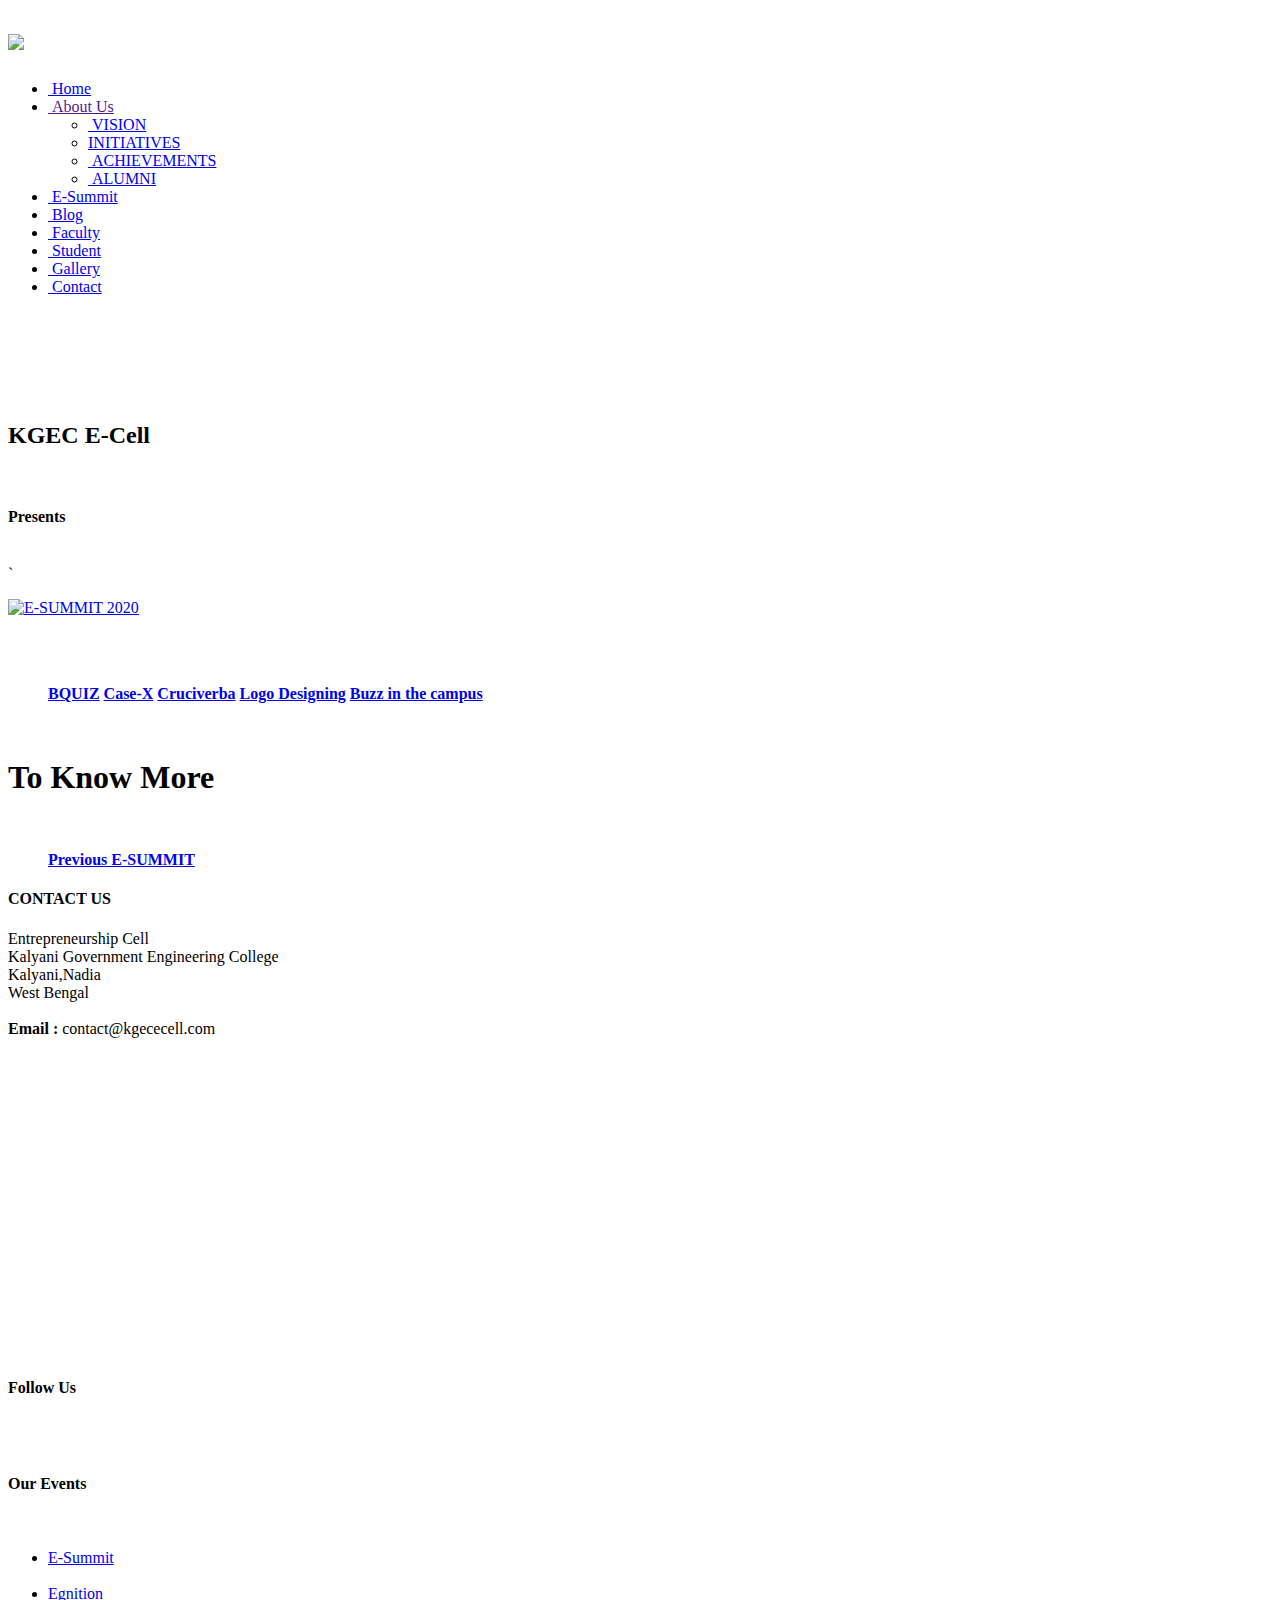
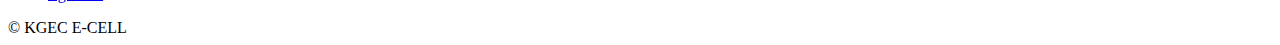
==== esummit.html @ f0aad1a5 "02-07-2020" ====
<!DOCTYPE html>
<html lang="en">
<head>
  <meta charset="utf-8">
  <title>Entrepreneurship Cell-KGEC</title>
  <meta name="viewport" content="width=device-width, initial-scale=1.0">
 
  <meta content="" name="keywords">
  <meta content="" name="description">

  <!-- Favicons -->
  <link href="images/favicon-_1_.png" rel="icon">
  <link href="iimages/favicon.png" rel="apple-touch-icon">

  <!-- Google Fonts -->
  <link href="https://fonts.googleapis.com/css?family=Open+Sans:300,300i,400,400i,700,700i|Montserrat:300,400,500,700" rel="stylesheet">

  <!-- Bootstrap CSS File -->
  <link href="lib/bootstrap/css/bootstrap.min.css" rel="stylesheet">

  <!-- Libraries CSS Files -->
  <link href="lib/font-awesome/css/font-awesome.min.css" rel="stylesheet">
  <link href="lib/animate/animate.min.css" rel="stylesheet">
  <link href="lib/ionicons/css/ionicons.min.css" rel="stylesheet">
  <link href="lib/owlcarousel/assets/owl.carousel.min.css" rel="stylesheet">
  <link href="lib/lightbox/css/lightbox.min.css" rel="stylesheet">

  <!-- Main Stylesheet File -->
  <link href="css/style.css" rel="stylesheet">
  <link href="css/esummit.css" rel="stylesheet">

  
  <style>
     @keyframes zoominoutsinglefeatured {
    0% {
        transform: scale(1,1);
    }
    50% {
        transform: scale(1.2,1.2);
    }
    100% {
        transform: scale(1,1);
    }
}
img .test
{
    max-width: 100%;
    min-width: 100px;
    height: auto;
}
  </style>
 
</head>

<body>

  <!-- Preloader ----------------->
<div id="preloader">
    <div class="preloader">
       <div class="sk-cube-grid">
            <div class="sk-cube sk-cube1"></div>
            <div class="sk-cube sk-cube2"></div>
            <div class="sk-cube sk-cube3"></div>
            <div class="sk-cube sk-cube4"></div>
            <div class="sk-cube sk-cube5"></div>
            <div class="sk-cube sk-cube6"></div>
            <div class="sk-cube sk-cube7"></div>
            <div class="sk-cube sk-cube8"></div>
            <div class="sk-cube sk-cube9"></div>
        </div>
    </div>
</div>

  <!--==========================
    Header
  ============================-->
 <header id="header">
     <div class="container-fluid">

    <div id="logo" class="pull-left">
     
        <h1><a href="#intro"><img src="images/thumbnail_large.png" class="img-responsive"></a></h1>
      </div>

       <nav id="nav-menu-container">
      
        <ul class="nav-menu">
           <li><a href="index.html"><icon class="fa fa-home"></icon>&nbsp;Home</a></li>
           <li class="menu-has-children"><a href=""><icon class="fa fa-user"></icon>&nbsp;About Us</a>
           <ul>
              <li><a href="vision.html"><icon class="fa fa-eye"></icon>&nbsp;VISION </a></li>
              <li><a href="initiative.html"><icon class="fa fa-graduation-cap"></icon>INITIATIVES</a></li>
              <li><a href="achievement.html"><icon class="fa fa-trophy"></icon>&nbsp;ACHIEVEMENTS</a></li>
              <li><a href="alumni.html"><icon class="fa fa-users"></icon>&nbsp;ALUMNI</a></li>
            </ul>
        </li>
           <li class="menu-active"><a href="#esummit"><icon class='fa fa-asl-interpreting'></icon>&nbsp;E-Summit</a></li>
            <li><a href="https://kgececell.wordpress.com/"><icon class="fa fa-stumbleupon-circle"></icon>&nbsp;Blog</a></li>
          <li><a href="faculty.html"><icon class="fa fa-university"></icon>&nbsp;Faculty</a></li>
          <li><a href="student.html"><icon class="fa fa-users"></icon>&nbsp;Student</a></li>
          <li><a href="gallery.html"> <icon class="fa fa-image"></icon>&nbsp;Gallery</a></li>
          <li><a href="#footer"><icon class="fa fa-contao"></icon>&nbsp;Contact</a></li>
        </ul>
      </nav><!-- #nav-menu-container -->
    </div>
  </header><!-- #header -->

  <br>
  <br>
  <br>
  <br>
  <br>


    <section id="esummit">
      <div class="container">
        <header class="sec-header">

        

            <div class="container-fluid holder1">

                <div class="write">
                    <h2 class="a1">KGEC E-Cell</h2><br>
          
                    <h4 class="a2">Presents</h4><br>
                  

                   `<div class="row row-main justify-content-center  rose"> 
                      <p>
                        <a href="https://www.facebook.com/KGEC.ECELL/posts/1423288001190039">
                        <img class="test" border="0" title ="Click here to see our Facebook Page !" alt="E-SUMMIT 2020" src="img/E CELL 2020 Main Poster.jpg"    class="img-responsive"> <!-- width="500" height="300" -->
                        </a>
                      </p>
                    </div>
                    <!-- 
                   <br>
                   <a class = "mmm" href = "https://dare2compete.com/f/e-summit-2020-kalyani-government-engineering-college-entrepreneurship-cellkgec-e-cell-6599">
                    <h4>To participate in our online events click on this link.</h4><br>
                   </a>  --> 
                <!-- ===================================== -->
<!-- 
                  <div class="row">
                    <div class="col-0 col-sm-1 col-md-3 col-lg-3 item"></div>


                    <div class="col-4 col-sm-5 col-md-2 col-lg-2 item">
                      <div class="card" >
                        <a href = "https://dare2compete.com/"><img class="card-img-top img-responsive" src="img/x5.jpeg" alt="Card image cap" ></a>
                       
                      </div>
                      <h4 class="xxx">Official Online Hosting Partner</h4><br>
                    </div>


                    <div class="col-4 col-sm-5 col-md-2 col-lg-2 item">
                      <div class="card">
                        <a href ="https://www.mywbut.com/"><img class="card-img-top img-responsive" src="img/x4.jpg" alt="Card image cap" ></a>
                        
                      </div>
                      <h4 class="xxx">Official Title Sponsor</h4><br>
                    </div>
                    

                    <div class="col-4 col-sm-5 col-md-2 col-lg-2 item">
                      <div class="card" >
                        <a href = "https://www.germentor.in/"><img class="card-img-top img-responsive" src="img/x2.jpg" alt="Card image cap" ></a>
                        
                      </div>
                      <h4 class="xxx">Official Co-Sponsor</h4><br>
                    </div>
                    
                    <div class="col-0 col-sm-1 col-md-1 col-lg-2 item"></div>
                  </div>


                  

                  <div class="row">
                    <div class="col-0 col-sm-1 col-md-3 col-lg-3 item"></div>


                    <div class="col-4 col-sm-5 col-md-2 col-lg-2 item">
                      <div class="card" >
                        <a href = "https://kolkatanewstoday.com/"><img class="card-img-top img-responsive" src="img/x8.jpg" alt="Card image cap" ></a>
                      </div>
                      <h4 class="xxx">Official Online News Partner</h4><br>
                    </div>


                    <div class="col-4 col-sm-5 col-md-2 col-lg-2 item">
                      <div class="card">
                        <a href ="https://www.facebook.com/bangalianalove/"><img class="card-img-top img-responsive" src="img/x10.jpg" alt="Card image cap" ></a>
                      </div>
                      <h4 class="xxx">Official Online Marketing Partner</h4><br>
                    </div>
                    

                    <div class="col-4 col-sm-5 col-md-2 col-lg-2 item">
                      <div class="card" >
                        <a href = "https://www.facebook.com/919FriendsFM/"><img class="card-img-top img-responsive" src="img/x9.jpg" alt="Card image cap" ></a>
                      </div>
                      <h4 class="xxx">Official Online Radio Partner</h4><br>
                    </div>
                    
                    <div class="col-0 col-sm-1 col-md-1 col-lg-2 item"></div>
                  </div>

  -->                 <!--- ============================================== -->
                  
                  <br><br>
                    <ul class="lss">

                               <a href="https://d2c.pw/iyr4Jf" class="btn btn-info gg1"><b>BQUIZ</b></a>
                                <a href="https://d2c.pw/B5qnEG" class="btn btn-info gg2"><b>Case-X</b></a>
                                <a href="https://d2c.pw/sCzhiA" class="btn btn-info gg1"><b>Cruciverba</b></a>
                                <a href="https://dare2compete.com/o/logo-designing-e-summit-2020-kalyani-government-engineering-college-entrepreneurship-cellkgec-e-cell-111827" class="btn btn-info gg1"><b>Logo Designing</b></a>
                                <a href="https://forms.gle/AhtVux2DkJZHRrcw7" class="btn btn-info gg1"><b>Buzz in the campus</b></a>
                  </ul>
                  <br>
                  <h1 class="a3">To Know More</h1><br>
                   <ul class="lss">
                     <a href="https://kgececell.wordpress.com/2018/04/24/e-summit-2018-a-journal/" class="btn btn-info gg1"><b>Previous E-SUMMIT</b></a>
                  </ul>

                </div>

           
    </section></div>
 

  <!--==========================
    Footer
  ============================-->
 <footer id="footer">
    <div class="footer-top">
      <div class="container">
        <div class="row">
          <div class="col-lg-4 col-md-6 footer-links">
            <h4>CONTACT US</h4>
            <p> Entrepreneurship Cell <br>
              Kalyani Government Engineering College<br>
              Kalyani,Nadia <br>
              West Bengal    <br>
              <br>
              <strong>Email : </strong>contact@kgececell.com</p>
            <p><iframe src="https://www.google.com/maps/embed?pb=!1m18!1m12!1m3!1d3672.8812201808146!2d88.44659801424989!3d22.991394923263652!2m3!1f0!2f0!3f0!3m2!1i1024!2i768!4f13.1!3m3!1m2!1s0x39f8952d71094a7f%3A0x8f1c6d3ff467d96b!2sKalyani%20Government%20Engineering%20College!5e0!3m2!1sen!2sin!4v1583172378229!5m2!1sen!2sin" width="300" height="300" frameborder="0" style="border:0;" allowfullscreen=""></iframe></p>
          </div>

          <div class="col-lg-4 col-md-6 footer-contact">
            <h4>Follow Us</h4>
            <br>
           
            <div class="social-links">
               <a href="https://twitter.com/kgececell" class="twitter"><i class="fa fa-twitter"></i></a>
              <a href="https://www.facebook.com/KGEC.ECELL/" class="facebook"><i class="fa fa-facebook"></i></a>
              <a href="https://www.instagram.com/kgececell/?hl=en" class="instagram"><i class="fa fa-instagram"></i></a>
              <a href="https://plus.google.com/112260472232818738617" target="_blank">
                                            <i class="fa fa-google-plus fo"></i> </a>  
        <a href="https://www.linkedin.com/company/kgec-e-cell/?originalSubdomain=in" class="linkedin"><i class="fa fa-linkedin"></i></a>
            </div>
            <br>
          </div>

          <div class="col-lg-4 col-md-6 footer-newsletter">
            <h4>Our Events</h4>
            <br>
             <ul>
                                    <li >
                                        <a href="esummit.html">E-Summit</a>
                                    </li> 
                                     <br>
                                    <li >
                                        <a href="https://kgececell.wordpress.com/2019/09/10/egnition2k19-launch-of-the-mighty-rocket/">Egnition</a>
                                    </li>
                                </ul>
          </div>
        </div>
      </div>
    </div>

    <div class="container">
      <div class="copyright">
        &copy; KGEC E-CELL 
      </div>
    </div>
  </footer><!-- #footer -->

  <a href="#" class="back-to-top"><i class="fa fa-chevron-up"></i></a>
  <!-- Uncomment below i you want to use a preloader -->
  <!-- <div id="preloader"></div> -->

  <!-- JavaScript Libraries -->
  <script src="lib/jquery/jquery.min.js"></script>
  <script src="lib/jquery/jquery-migrate.min.js"></script>
  <script src="lib/bootstrap/js/bootstrap.bundle.min.js"></script>
  <script src="lib/easing/easing.min.js"></script>
  <script src="lib/superfish/hoverIntent.js"></script>
  <script src="lib/superfish/superfish.min.js"></script>
  <script src="lib/wow/wow.min.js"></script>
  <script src="lib/waypoints/waypoints.min.js"></script>
  <script src="lib/counterup/counterup.min.js"></script>
  <script src="lib/owlcarousel/owl.carousel.min.js"></script>
  <script src="lib/isotope/isotope.pkgd.min.js"></script>
  <script src="lib/lightbox/js/lightbox.min.js"></script>
  <script src="lib/touchSwipe/jquery.touchSwipe.min.js"></script>
  <!-- Contact Form JavaScript File -->
  <script src="contactform/contactform.js"></script>

  <!-- Template Main Javascript File -->
  <script src="js/main.js"></script>

</body>
</html>
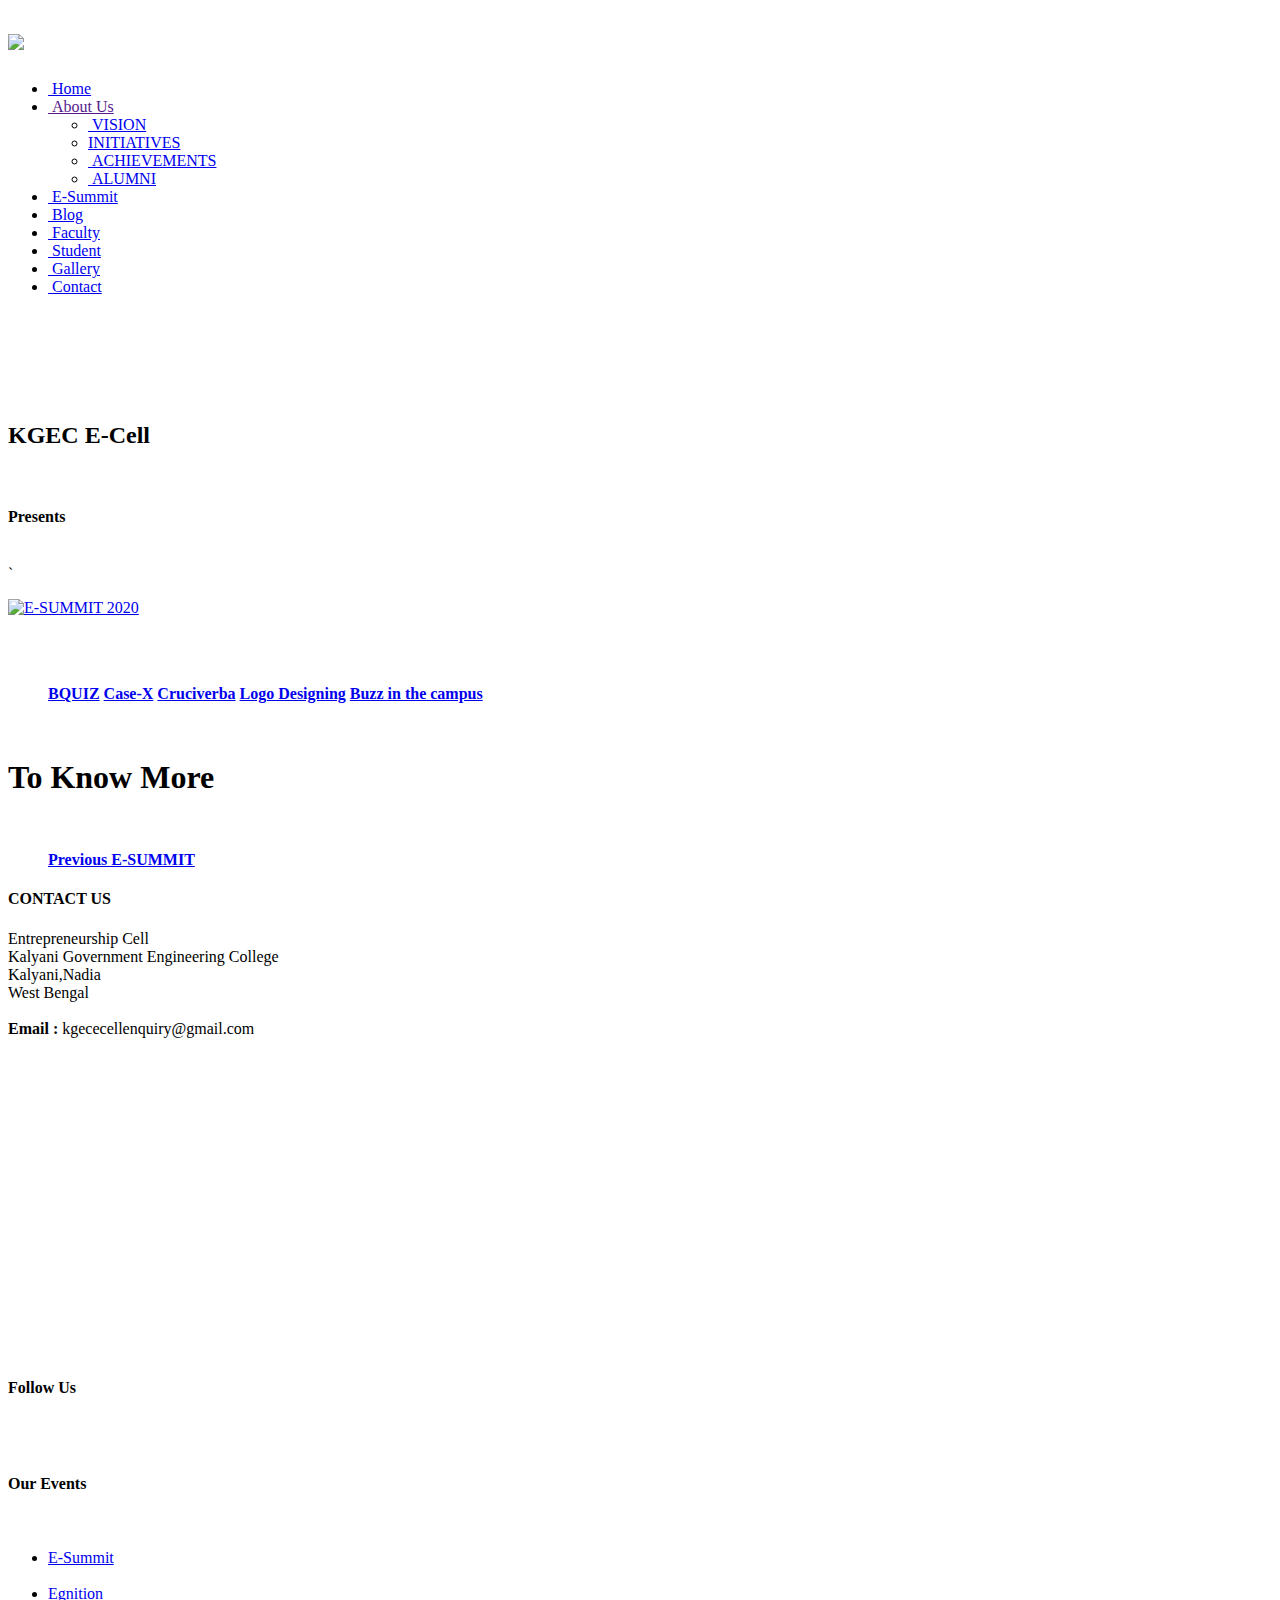
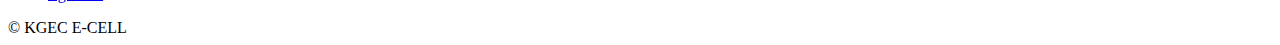
==== commit 33a1c46d: "CHANGES UPDATED" ====
--- a/esummit.html
+++ b/esummit.html
@@ -81,7 +81,7 @@
 
     <div id="logo" class="pull-left">
      
-        <h1><a href="#intro"><img src="images/thumbnail_large.png" class="img-responsive"></a></h1>
+        <h1><a href="index.html"><img src="images/thumbnail_large.png" class="img-responsive"></a></h1>
       </div>
 
        <nav id="nav-menu-container">
@@ -245,7 +245,7 @@
               Kalyani,Nadia <br>
               West Bengal    <br>
               <br>
-              <strong>Email : </strong>contact@kgececell.com</p>
+              <strong>Email : </strong>kgececellenquiry@gmail.com</p>
             <p><iframe src="https://www.google.com/maps/embed?pb=!1m18!1m12!1m3!1d3672.8812201808146!2d88.44659801424989!3d22.991394923263652!2m3!1f0!2f0!3f0!3m2!1i1024!2i768!4f13.1!3m3!1m2!1s0x39f8952d71094a7f%3A0x8f1c6d3ff467d96b!2sKalyani%20Government%20Engineering%20College!5e0!3m2!1sen!2sin!4v1583172378229!5m2!1sen!2sin" width="300" height="300" frameborder="0" style="border:0;" allowfullscreen=""></iframe></p>
           </div>
 
@@ -257,8 +257,8 @@
                <a href="https://twitter.com/kgececell" class="twitter"><i class="fa fa-twitter"></i></a>
               <a href="https://www.facebook.com/KGEC.ECELL/" class="facebook"><i class="fa fa-facebook"></i></a>
               <a href="https://www.instagram.com/kgececell/?hl=en" class="instagram"><i class="fa fa-instagram"></i></a>
-              <a href="https://plus.google.com/112260472232818738617" target="_blank">
-                                            <i class="fa fa-google-plus fo"></i> </a>  
+              <a href="https://www.quora.com/profile/Entrepreneurship-Cell-Kalyani-Government-Engineering-College?ch=10&share=ba64d4e8&srid=u8tvL5" target="_blank">
+                <i class="fa fa-quora fo"></i> </a> 
         <a href="https://www.linkedin.com/company/kgec-e-cell/?originalSubdomain=in" class="linkedin"><i class="fa fa-linkedin"></i></a>
             </div>
             <br>
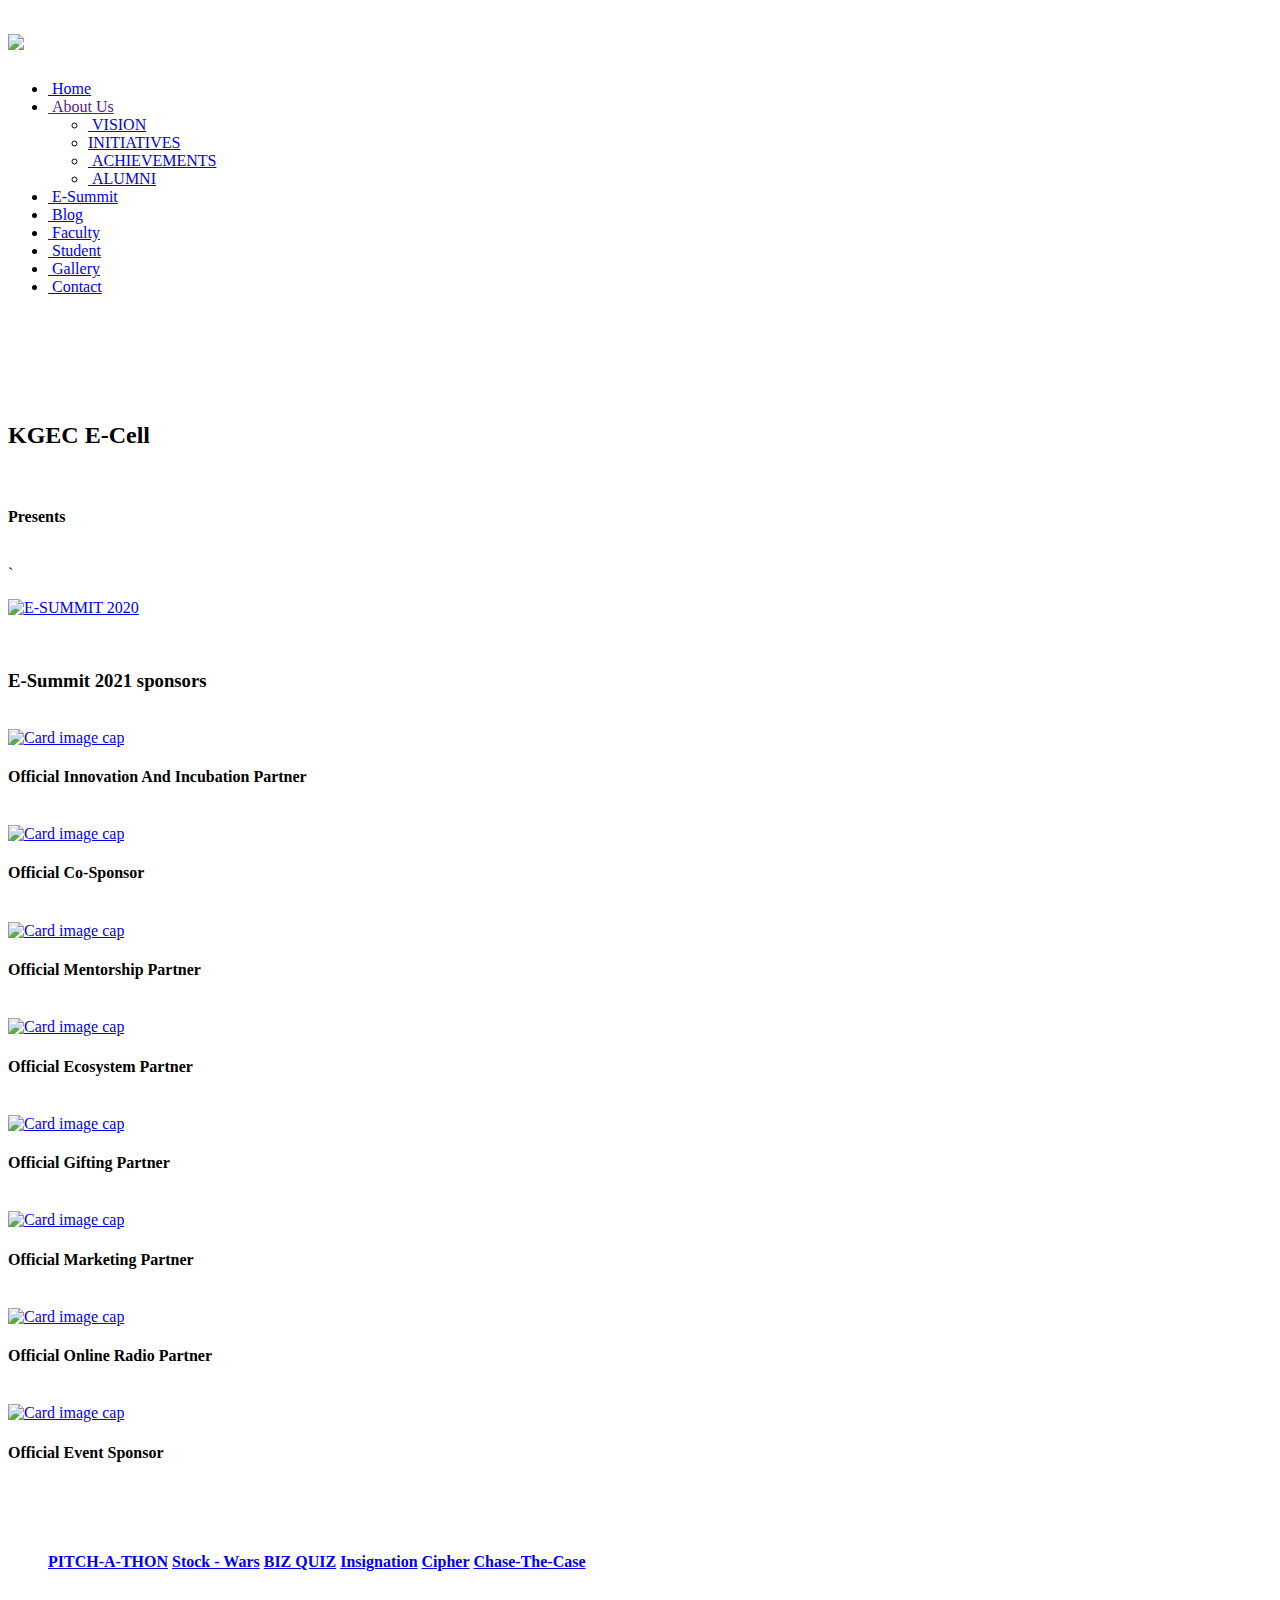
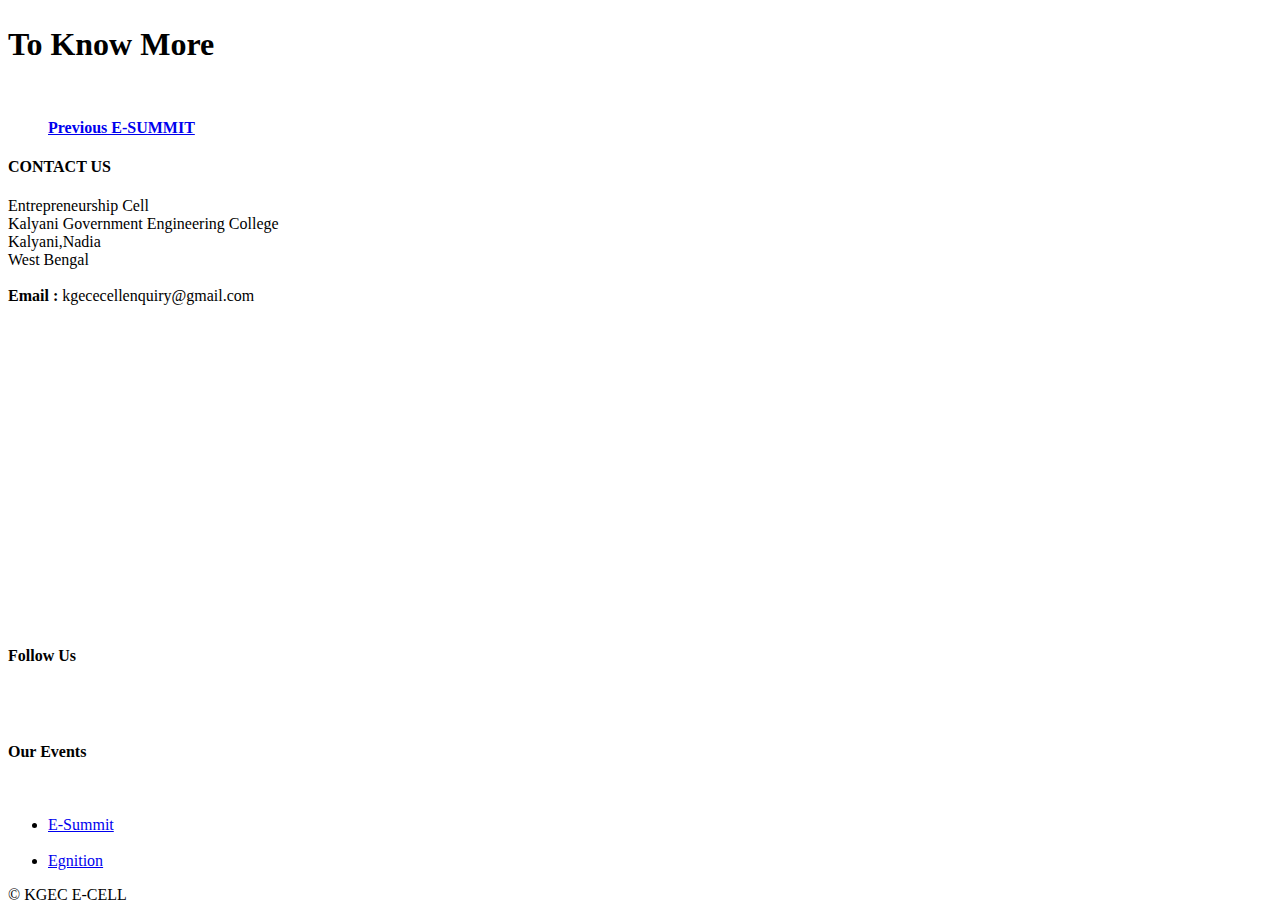
==== commit 8d8a3ef7: "Merge pull request #2 from baralabhishek1/branch_EsummitModal" ====
--- a/esummit.html
+++ b/esummit.html
@@ -1,12 +1,11 @@
-
-
 <!DOCTYPE html>
 <html lang="en">
+
 <head>
   <meta charset="utf-8">
   <title>Entrepreneurship Cell-KGEC</title>
   <meta name="viewport" content="width=device-width, initial-scale=1.0">
- 
+
   <meta content="" name="keywords">
   <meta content="" name="description">
 
@@ -15,7 +14,8 @@
   <link href="iimages/favicon.png" rel="apple-touch-icon">
 
   <!-- Google Fonts -->
-  <link href="https://fonts.googleapis.com/css?family=Open+Sans:300,300i,400,400i,700,700i|Montserrat:300,400,500,700" rel="stylesheet">
+  <link href="https://fonts.googleapis.com/css?family=Open+Sans:300,300i,400,400i,700,700i|Montserrat:300,400,500,700"
+    rel="stylesheet">
 
   <!-- Bootstrap CSS File -->
   <link href="lib/bootstrap/css/bootstrap.min.css" rel="stylesheet">
@@ -31,77 +31,103 @@
   <link href="css/style.css" rel="stylesheet">
   <link href="css/esummit.css" rel="stylesheet">
 
-  
+
   <style>
-     @keyframes zoominoutsinglefeatured {
-    0% {
-        transform: scale(1,1);
+    @keyframes zoominoutsinglefeatured {
+      0% {
+        transform: scale(1, 1);
+      }
+
+      50% {
+        transform: scale(1.2, 1.2);
+      }
+
+      100% {
+        transform: scale(1, 1);
+      }
     }
-    50% {
-        transform: scale(1.2,1.2);
+
+    img .test {
+      max-width: 100%;
+      min-width: 100px;
+      height: auto;
     }
-    100% {
-        transform: scale(1,1);
-    }
-}
-img .test
-{
-    max-width: 100%;
-    min-width: 100px;
-    height: auto;
-}
   </style>
- 
+
 </head>
 
 <body>
-
+  <audio id="my_audio" src="audio files/audiofm.mpeg" autoplay="autoplay" loop="loop"></audio>
   <!-- Preloader ----------------->
-<div id="preloader">
+  <div id="preloader">
     <div class="preloader">
-       <div class="sk-cube-grid">
-            <div class="sk-cube sk-cube1"></div>
-            <div class="sk-cube sk-cube2"></div>
-            <div class="sk-cube sk-cube3"></div>
-            <div class="sk-cube sk-cube4"></div>
-            <div class="sk-cube sk-cube5"></div>
-            <div class="sk-cube sk-cube6"></div>
-            <div class="sk-cube sk-cube7"></div>
-            <div class="sk-cube sk-cube8"></div>
-            <div class="sk-cube sk-cube9"></div>
-        </div>
+      <div class="sk-cube-grid">
+        <div class="sk-cube sk-cube1"></div>
+        <div class="sk-cube sk-cube2"></div>
+        <div class="sk-cube sk-cube3"></div>
+        <div class="sk-cube sk-cube4"></div>
+        <div class="sk-cube sk-cube5"></div>
+        <div class="sk-cube sk-cube6"></div>
+        <div class="sk-cube sk-cube7"></div>
+        <div class="sk-cube sk-cube8"></div>
+        <div class="sk-cube sk-cube9"></div>
+      </div>
     </div>
-</div>
+  </div>
 
   <!--==========================
     Header
   ============================-->
- <header id="header">
-     <div class="container-fluid">
-
-    <div id="logo" class="pull-left">
-     
+  <header id="header">
+    <div class="container-fluid">
+
+      <div id="logo" class="pull-left">
+
         <h1><a href="index.html"><img src="images/thumbnail_large.png" class="img-responsive"></a></h1>
       </div>
 
-       <nav id="nav-menu-container">
-      
+      <nav id="nav-menu-container">
+
         <ul class="nav-menu">
-           <li><a href="index.html"><icon class="fa fa-home"></icon>&nbsp;Home</a></li>
-           <li class="menu-has-children"><a href=""><icon class="fa fa-user"></icon>&nbsp;About Us</a>
-           <ul>
-              <li><a href="vision.html"><icon class="fa fa-eye"></icon>&nbsp;VISION </a></li>
-              <li><a href="initiative.html"><icon class="fa fa-graduation-cap"></icon>INITIATIVES</a></li>
-              <li><a href="achievement.html"><icon class="fa fa-trophy"></icon>&nbsp;ACHIEVEMENTS</a></li>
-              <li><a href="alumni.html"><icon class="fa fa-users"></icon>&nbsp;ALUMNI</a></li>
+          <li><a href="index.html">
+              <icon class="fa fa-home"></icon>&nbsp;Home
+            </a></li>
+          <li class="menu-has-children"><a href="">
+              <icon class="fa fa-user"></icon>&nbsp;About Us
+            </a>
+            <ul>
+              <li><a href="vision.html">
+                  <icon class="fa fa-eye"></icon>&nbsp;VISION
+                </a></li>
+              <li><a href="initiative.html">
+                  <icon class="fa fa-graduation-cap"></icon>INITIATIVES
+                </a></li>
+              <li><a href="achievement.html">
+                  <icon class="fa fa-trophy"></icon>&nbsp;ACHIEVEMENTS
+                </a></li>
+              <li><a href="alumni.html">
+                  <icon class="fa fa-users"></icon>&nbsp;ALUMNI
+                </a></li>
             </ul>
-        </li>
-           <li class="menu-active"><a href="#esummit"><icon class='fa fa-asl-interpreting'></icon>&nbsp;E-Summit</a></li>
-            <li><a href="https://kgececell.wordpress.com/"><icon class="fa fa-stumbleupon-circle"></icon>&nbsp;Blog</a></li>
-          <li><a href="faculty.html"><icon class="fa fa-university"></icon>&nbsp;Faculty</a></li>
-          <li><a href="student.html"><icon class="fa fa-users"></icon>&nbsp;Student</a></li>
-          <li><a href="gallery.html"> <icon class="fa fa-image"></icon>&nbsp;Gallery</a></li>
-          <li><a href="#footer"><icon class="fa fa-contao"></icon>&nbsp;Contact</a></li>
+          </li>
+          <li class="menu-active"><a href="#esummit">
+              <icon class='fa fa-asl-interpreting'></icon>&nbsp;E-Summit
+            </a></li>
+          <li><a href="https://kgececell.wordpress.com/">
+              <icon class="fa fa-stumbleupon-circle"></icon>&nbsp;Blog
+            </a></li>
+          <li><a href="faculty.html">
+              <icon class="fa fa-university"></icon>&nbsp;Faculty
+            </a></li>
+          <li><a href="student.html">
+              <icon class="fa fa-users"></icon>&nbsp;Student
+            </a></li>
+          <li><a href="gallery.html">
+              <icon class="fa fa-image"></icon>&nbsp;Gallery
+            </a></li>
+          <li><a href="#footer">
+              <icon class="fa fa-contao"></icon>&nbsp;Contact
+            </a></li>
         </ul>
       </nav><!-- #nav-menu-container -->
     </div>
@@ -114,127 +140,177 @@
   <br>
 
 
-    <section id="esummit">
-      <div class="container">
-        <header class="sec-header">
-
-        
-
-            <div class="container-fluid holder1">
-
-                <div class="write">
-                    <h2 class="a1">KGEC E-Cell</h2><br>
-          
-                    <h4 class="a2">Presents</h4><br>
+  <section id="esummit">
+    <div class="container">
+      <header class="sec-header">
+
+
+
+        <div class="container-fluid holder1">
+
+          <div class="write">
+            <h2 class="a1">KGEC E-Cell</h2><br>
+
+            <h4 class="a2">Presents</h4><br>
+
+
+            `<div class="row row-main justify-content-center  rose">
+              <p>
+                <a href="https://www.facebook.com/KGEC.ECELL/posts/1730549577130545" target="_blank">
+                  <img class="test" border="0" title="Click here to see our Facebook Page !" alt="E-SUMMIT 2020"
+                    src="img/ESUMMIT2021.jpg" class="img-responsive"> <!-- width="500" height="300" -->
+                </a>
+              </p>
+            </div>
+
+            <br>
+
+            <h3 class="mmm">E-Summit 2021 sponsors</h3><br>
+
+            <!-- ===================================== -->
+
+
+            <!--  Drinkzy as their Official Gifting partner  https://www.facebook.com/DrinkzyOfficial/
+                      (𝐂𝐈𝐌𝐒𝐌𝐄) 𝐢𝐧𝐧𝐨𝐯𝐚𝐭𝐢𝐨𝐧 𝐚𝐧𝐝 𝐢𝐧𝐜𝐮𝐛𝐚𝐭𝐢𝐨𝐧 𝐩𝐚𝐫𝐭𝐧𝐞𝐫  https://cimsme.in/
+                      91.9 Friends FM Official Radio Partner https://www.facebook.com/919FriendsFM/ 
+                      oxedent 𝗠𝗮𝗿𝗸𝗲𝘁𝗶𝗻𝗴 𝗣𝗮𝗿𝘁𝗻𝗲𝗿 https://www.oxedent.com/ 
+                      Cofounders Planet  𝗢𝗳𝗳𝗶𝗰𝗶𝗮𝗹 𝗠𝗲𝗻𝘁𝗼𝗿𝘀𝗵𝗶𝗽 𝗣𝗮𝗿𝘁𝗻𝗲𝗿 https://www.cofoundersplanet.com/
+                       SquashCode as the 𝗢𝗳𝗳𝗶𝗰𝗶𝗮𝗹 𝗘𝗰𝗼𝘀𝘆𝘀𝘁𝗲𝗺 𝗣𝗮𝗿𝘁𝗻𝗲𝗿 https://www.squashcode.com
+                       StockGro Official Event sponsor https://stockgro.club/
+                        𝘾𝙤-𝙎𝙥𝙤𝙣𝙨𝙤𝙧 https://learningwhiletravelling.com/
+                -->
+
+            <div class="row">
+              <div class="col-0 col-sm-0 col-md-2 col-lg-2 item"></div>
+
+
+              <div class="col-6 col-sm-5 col-md-2 col-lg-2 item">
+                <div class="card">
+                  <a href="https://cimsme.in/" target="_blank"><img class="card-img-top img-responsive"
+                      src="img/sponsor-logo/x1.jpg" alt="Card image cap"></a>
+
+                </div>
+                <h4 class="xxx">Official Innovation And Incubation Partner</h4><br>
+              </div>
+
+
+              <div class="col-6 col-sm-5 col-md-2 col-lg-2 item">
+                <div class="card">
+                  <a href="https://learningwhiletravelling.com/" target="_blank"><img
+                      class="card-img-top img-responsive" src="img/sponsor-logo/x7.jpg" alt="Card image cap"></a>
+
+                </div>
+                <h4 class="xxx">Official Co-Sponsor</h4><br>
+              </div>
+
+              <div class="col-0 col-sm-0 col-md-0 col-lg-0 item"></div>
+              <div class="col-0 col-sm-0 col-md-0 col-lg-0 item"></div>
+
+              <div class="col-6 col-sm-5 col-md-2 col-lg-2 item">
+                <div class="card">
+                  <a href="https://www.cofoundersplanet.com" target="_blank"><img class="card-img-top img-responsive"
+                      src="img/sponsor-logo/x3.png" alt="Card image cap"></a>
+
+                </div>
+                <h4 class="xxx">Official Mentorship Partner</h4><br>
+              </div>
+
+              <div class="col-6 col-sm-5 col-md-2 col-lg-2 item">
+                <div class="card">
+                  <a href="https://www.squashcode.com" target="_blank"><img class="card-img-top img-responsive"
+                      src="img/sponsor-logo/x6.png" alt="Card image cap"></a>
+
+                </div>
+                <h4 class="xxx">Official Ecosystem Partner</h4><br>
+              </div>
+
+              <div class="col-1 col-sm-1 col-md-2 col-lg-2 item"></div>
+              <!--   </div>
+
+
                   
 
-                   `<div class="row row-main justify-content-center  rose"> 
-                      <p>
-                        <a href="https://www.facebook.com/KGEC.ECELL/posts/1423288001190039">
-                        <img class="test" border="0" title ="Click here to see our Facebook Page !" alt="E-SUMMIT 2020" src="img/E CELL 2020 Main Poster.jpg"    class="img-responsive"> <!-- width="500" height="300" -->
-                        </a>
-                      </p>
-                    </div>
-                    <!-- 
-                   <br>
-                   <a class = "mmm" href = "https://dare2compete.com/f/e-summit-2020-kalyani-government-engineering-college-entrepreneurship-cellkgec-e-cell-6599">
-                    <h4>To participate in our online events click on this link.</h4><br>
-                   </a>  --> 
-                <!-- ===================================== -->
-<!-- 
-                  <div class="row">
-                    <div class="col-0 col-sm-1 col-md-3 col-lg-3 item"></div>
-
-
-                    <div class="col-4 col-sm-5 col-md-2 col-lg-2 item">
-                      <div class="card" >
-                        <a href = "https://dare2compete.com/"><img class="card-img-top img-responsive" src="img/x5.jpeg" alt="Card image cap" ></a>
-                       
-                      </div>
-                      <h4 class="xxx">Official Online Hosting Partner</h4><br>
-                    </div>
-
-
-                    <div class="col-4 col-sm-5 col-md-2 col-lg-2 item">
-                      <div class="card">
-                        <a href ="https://www.mywbut.com/"><img class="card-img-top img-responsive" src="img/x4.jpg" alt="Card image cap" ></a>
-                        
-                      </div>
-                      <h4 class="xxx">Official Title Sponsor</h4><br>
-                    </div>
-                    
-
-                    <div class="col-4 col-sm-5 col-md-2 col-lg-2 item">
-                      <div class="card" >
-                        <a href = "https://www.germentor.in/"><img class="card-img-top img-responsive" src="img/x2.jpg" alt="Card image cap" ></a>
-                        
-                      </div>
-                      <h4 class="xxx">Official Co-Sponsor</h4><br>
-                    </div>
-                    
-                    <div class="col-0 col-sm-1 col-md-1 col-lg-2 item"></div>
-                  </div>
-
-
-                  
-
-                  <div class="row">
-                    <div class="col-0 col-sm-1 col-md-3 col-lg-3 item"></div>
-
-
-                    <div class="col-4 col-sm-5 col-md-2 col-lg-2 item">
-                      <div class="card" >
-                        <a href = "https://kolkatanewstoday.com/"><img class="card-img-top img-responsive" src="img/x8.jpg" alt="Card image cap" ></a>
-                      </div>
-                      <h4 class="xxx">Official Online News Partner</h4><br>
-                    </div>
-
-
-                    <div class="col-4 col-sm-5 col-md-2 col-lg-2 item">
-                      <div class="card">
-                        <a href ="https://www.facebook.com/bangalianalove/"><img class="card-img-top img-responsive" src="img/x10.jpg" alt="Card image cap" ></a>
-                      </div>
-                      <h4 class="xxx">Official Online Marketing Partner</h4><br>
-                    </div>
-                    
-
-                    <div class="col-4 col-sm-5 col-md-2 col-lg-2 item">
-                      <div class="card" >
-                        <a href = "https://www.facebook.com/919FriendsFM/"><img class="card-img-top img-responsive" src="img/x9.jpg" alt="Card image cap" ></a>
-                      </div>
-                      <h4 class="xxx">Official Online Radio Partner</h4><br>
-                    </div>
-                    
-                    <div class="col-0 col-sm-1 col-md-1 col-lg-2 item"></div>
-                  </div>
-
-  -->                 <!--- ============================================== -->
-                  
-                  <br><br>
-                    <ul class="lss">
-
-                               <a href="https://d2c.pw/iyr4Jf" class="btn btn-info gg1"><b>BQUIZ</b></a>
-                                <a href="https://d2c.pw/B5qnEG" class="btn btn-info gg2"><b>Case-X</b></a>
-                                <a href="https://d2c.pw/sCzhiA" class="btn btn-info gg1"><b>Cruciverba</b></a>
-                                <a href="https://dare2compete.com/o/logo-designing-e-summit-2020-kalyani-government-engineering-college-entrepreneurship-cellkgec-e-cell-111827" class="btn btn-info gg1"><b>Logo Designing</b></a>
-                                <a href="https://forms.gle/AhtVux2DkJZHRrcw7" class="btn btn-info gg1"><b>Buzz in the campus</b></a>
-                  </ul>
-                  <br>
-                  <h1 class="a3">To Know More</h1><br>
-                   <ul class="lss">
-                     <a href="https://kgececell.wordpress.com/2018/04/24/e-summit-2018-a-journal/" class="btn btn-info gg1"><b>Previous E-SUMMIT</b></a>
-                  </ul>
-
-                </div>
-
-           
-    </section></div>
- 
+                  <div class="row"> -->
+              <div class="col-0 col-sm-1 col-md-2 col-lg-2 item"></div>
+
+
+              <div class="col-6 col-sm-5 col-md-2 col-lg-2 item">
+                <div class="card">
+                  <a href="https://www.facebook.com/DrinkzyOfficial/" target="_blank"><img
+                      class="card-img-top img-responsive" src="img/sponsor-logo/x4.png" alt="Card image cap"></a>
+                </div>
+                <h4 class="xxx">Official Gifting Partner</h4><br>
+              </div>
+
+
+              <div class="col-6 col-sm-5 col-md-2 col-lg-2 item">
+                <div class="card">
+                  <a href="https://www.oxedent.com/" target="_blank"><img class="card-img-top img-responsive"
+                      src="img/sponsor-logo/x5.png" alt="Card image cap"></a>
+                </div>
+                <h4 class="xxx">Official Marketing Partner</h4><br>
+              </div>
+
+              <div class="col-0 col-sm-0 col-md-0 col-lg-0 item"></div>
+              <div class="col-0 col-sm-0 col-md-0 col-lg-0 item"></div>
+
+
+              <div class="col-6 col-sm-5 col-md-2 col-lg-2 item">
+                <div class="card">
+                  <a href="https://www.facebook.com/919FriendsFM/" target="_blank"><img
+                      class="card-img-top img-responsive" src="img/sponsor-logo/x2.png" alt="Card image cap"></a>
+                </div>
+                <h4 class="xxx">Official Online Radio Partner</h4><br>
+              </div>
+
+              <div class="col-6 col-sm-5 col-md-2 col-lg-2 item">
+                <div class="card">
+                  <a href="https://stockgro.club/" target="_blank"><img class="card-img-top img-responsive"
+                      src="img/sponsor-logo/x8.jpg" alt="Card image cap"></a>
+                </div>
+                <h4 class="xxx">Official Event Sponsor</h4><br>
+              </div>
+
+              <div class="col-0 col-sm-1 col-md-1 col-lg-2 item"></div>
+            </div>
+
+            <!--- ============================================== -->
+
+            <br><br>
+            <ul class="lss">
+
+              <a href="https://www.facebook.com/KGEC.ECELL/posts/1737925086392994" target="_blank"
+                class="btn btn-info gg1"><b>PITCH-A-THON</b></a>
+              <a href="https://www.facebook.com/KGEC.ECELL/posts/1744273562424813" target="_blank"
+                class="btn btn-info gg2"><b>Stock - Wars</b></a>
+              <a href="https://www.facebook.com/KGEC.ECELL/posts/1743272215858281" target="_blank"
+                class="btn btn-info gg1"><b>BIZ QUIZ</b></a>
+              <a href="https://www.facebook.com/KGEC.ECELL/posts/1743986762453493" target="_blank"
+                class="btn btn-info gg1"><b>Insignation</b></a>
+              <a href="https://www.facebook.com/KGEC.ECELL/posts/1741839209334915" target="_blank"
+                class="btn btn-info gg1"><b>Cipher</b></a>
+              <a href="https://www.facebook.com/KGEC.ECELL/posts/1742577399261096" target="_blank"
+                class="btn btn-info gg1"><b>Chase-The-Case</b></a>
+
+            </ul>
+            <br>
+            <h1 class="a3">To Know More</h1><br>
+            <ul class="lss">
+              <a href="https://kgececell.wordpress.com/2018/04/24/e-summit-2018-a-journal/"
+                class="btn btn-info gg1"><b>Previous E-SUMMIT</b></a>
+            </ul>
+
+          </div>
+
+
+  </section>
+  </div>
+
 
   <!--==========================
     Footer
   ============================-->
- <footer id="footer">
+  <footer id="footer">
     <div class="footer-top">
       <div class="container">
         <div class="row">
@@ -243,23 +319,28 @@
             <p> Entrepreneurship Cell <br>
               Kalyani Government Engineering College<br>
               Kalyani,Nadia <br>
-              West Bengal    <br>
+              West Bengal <br>
               <br>
-              <strong>Email : </strong>kgececellenquiry@gmail.com</p>
-            <p><iframe src="https://www.google.com/maps/embed?pb=!1m18!1m12!1m3!1d3672.8812201808146!2d88.44659801424989!3d22.991394923263652!2m3!1f0!2f0!3f0!3m2!1i1024!2i768!4f13.1!3m3!1m2!1s0x39f8952d71094a7f%3A0x8f1c6d3ff467d96b!2sKalyani%20Government%20Engineering%20College!5e0!3m2!1sen!2sin!4v1583172378229!5m2!1sen!2sin" width="300" height="300" frameborder="0" style="border:0;" allowfullscreen=""></iframe></p>
+              <strong>Email : </strong>kgececellenquiry@gmail.com
+            </p>
+            <p><iframe
+                src="https://www.google.com/maps/embed?pb=!1m18!1m12!1m3!1d3672.8812201808146!2d88.44659801424989!3d22.991394923263652!2m3!1f0!2f0!3f0!3m2!1i1024!2i768!4f13.1!3m3!1m2!1s0x39f8952d71094a7f%3A0x8f1c6d3ff467d96b!2sKalyani%20Government%20Engineering%20College!5e0!3m2!1sen!2sin!4v1583172378229!5m2!1sen!2sin"
+                width="300" height="300" frameborder="0" style="border:0;" allowfullscreen=""></iframe></p>
           </div>
 
           <div class="col-lg-4 col-md-6 footer-contact">
             <h4>Follow Us</h4>
             <br>
-           
+
             <div class="social-links">
-               <a href="https://twitter.com/kgececell" class="twitter"><i class="fa fa-twitter"></i></a>
+              <a href="https://twitter.com/kgececell" class="twitter"><i class="fa fa-twitter"></i></a>
               <a href="https://www.facebook.com/KGEC.ECELL/" class="facebook"><i class="fa fa-facebook"></i></a>
               <a href="https://www.instagram.com/kgececell/?hl=en" class="instagram"><i class="fa fa-instagram"></i></a>
-              <a href="https://www.quora.com/profile/Entrepreneurship-Cell-Kalyani-Government-Engineering-College?ch=10&share=ba64d4e8&srid=u8tvL5" target="_blank">
-                <i class="fa fa-quora fo"></i> </a> 
-        <a href="https://www.linkedin.com/company/kgec-e-cell/?originalSubdomain=in" class="linkedin"><i class="fa fa-linkedin"></i></a>
+              <a href="https://www.quora.com/profile/Entrepreneurship-Cell-Kalyani-Government-Engineering-College?ch=10&share=ba64d4e8&srid=u8tvL5"
+                target="_blank">
+                <i class="fa fa-quora fo"></i> </a>
+              <a href="https://www.linkedin.com/company/kgec-e-cell/?originalSubdomain=in" class="linkedin"><i
+                  class="fa fa-linkedin"></i></a>
             </div>
             <br>
           </div>
@@ -267,15 +348,16 @@
           <div class="col-lg-4 col-md-6 footer-newsletter">
             <h4>Our Events</h4>
             <br>
-             <ul>
-                                    <li >
-                                        <a href="esummit.html">E-Summit</a>
-                                    </li> 
-                                     <br>
-                                    <li >
-                                        <a href="https://kgececell.wordpress.com/2019/09/10/egnition2k19-launch-of-the-mighty-rocket/">Egnition</a>
-                                    </li>
-                                </ul>
+            <ul>
+              <li>
+                <a href="esummit.html">E-Summit</a>
+              </li>
+              <br>
+              <li>
+                <a
+                  href="https://kgececell.wordpress.com/2019/09/10/egnition2k19-launch-of-the-mighty-rocket/">Egnition</a>
+              </li>
+            </ul>
           </div>
         </div>
       </div>
@@ -283,7 +365,7 @@
 
     <div class="container">
       <div class="copyright">
-        &copy; KGEC E-CELL 
+        &copy; KGEC E-CELL
       </div>
     </div>
   </footer><!-- #footer -->
@@ -312,6 +394,12 @@
   <!-- Template Main Javascript File -->
   <script src="js/main.js"></script>
 
+  <script>
+    window.load= function(){
+      document.getElementById("my_audio").play();
+    }
+  </script>
+
 </body>
-</html>
-
+
+</html>